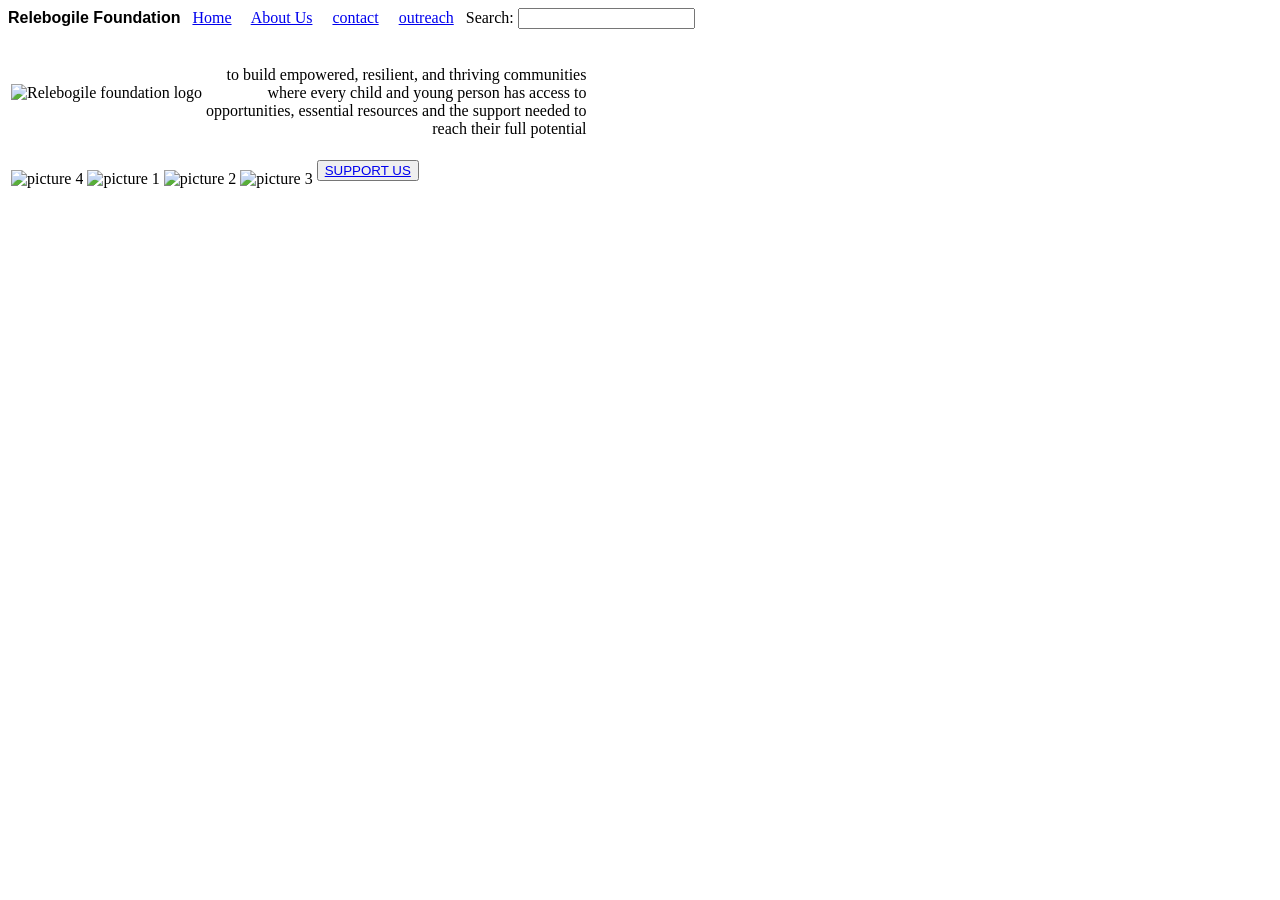
==== index.html @ 785f4602 "6 changes" ====
<!DOCTYPE html>
<html lang="en">
<head>
    <meta charset="UTF-8">
    <meta name="viewport" content="width=device-width, initial-scale=1.0">
    <title>Relebogile Foundation</title>
</head>
<body>
    <!--header tabs(navigation)-->
     <header class="header" >
       <span><strong><font face="Arial">Relebogile Foundation</font></strong></span> 
     <nav style="display:inline;">
    
&nbsp;&nbsp;<a href="index.html">Home</a>&nbsp;&nbsp;
&nbsp;&nbsp;<a href="about.html">About Us</a>&nbsp;&nbsp;
&nbsp;&nbsp;<a href="contact.html">contact</a>&nbsp;&nbsp;
&nbsp;&nbsp;<a href="project.html">outreach</a>&nbsp;&nbsp;

</nav>
<form role="search" style="display:inline;">
    <label for="search">Search:</label>
    <input type="search" id="search" name="search">
</form>
</header>
<!--logo-->
<table>
    <tr>
    <td>
<img src="images/NGO logo.png" width="400" height="400" alt="Relebogile foundation logo"><br>
</td>
<!--mission statement-->
<td>
<p align="right">
 <br>to build empowered, resilient, and thriving communities
 <br>where every child and young person has access to
 <br>opportunities, essential resources and the support needed to
 <br>reach their full potential  
</p>
</td>
</tr>
</table>

<!--4 pictures on the bottom-->
<table>
    <tr>
        <td>
<p style="display: inline;">
<img src="images/picture4.jpg" width="100" height="100" alt="picture 4">
<img src="images/picture1.jpg" width="100" height="100" alt="picture 1">
<img src="images/picture2.avif" width="100" height="100" alt="picture 2">
<img src="images/picture3.avif" width="100" height="100" alt="picture 3">
</p>
</td>
<!--support button-->
<td align="right"><button><a href=support.html>SUPPORT US</a></button></p
</td>
</tr>
</table>
   
</table>
</body>
</html>
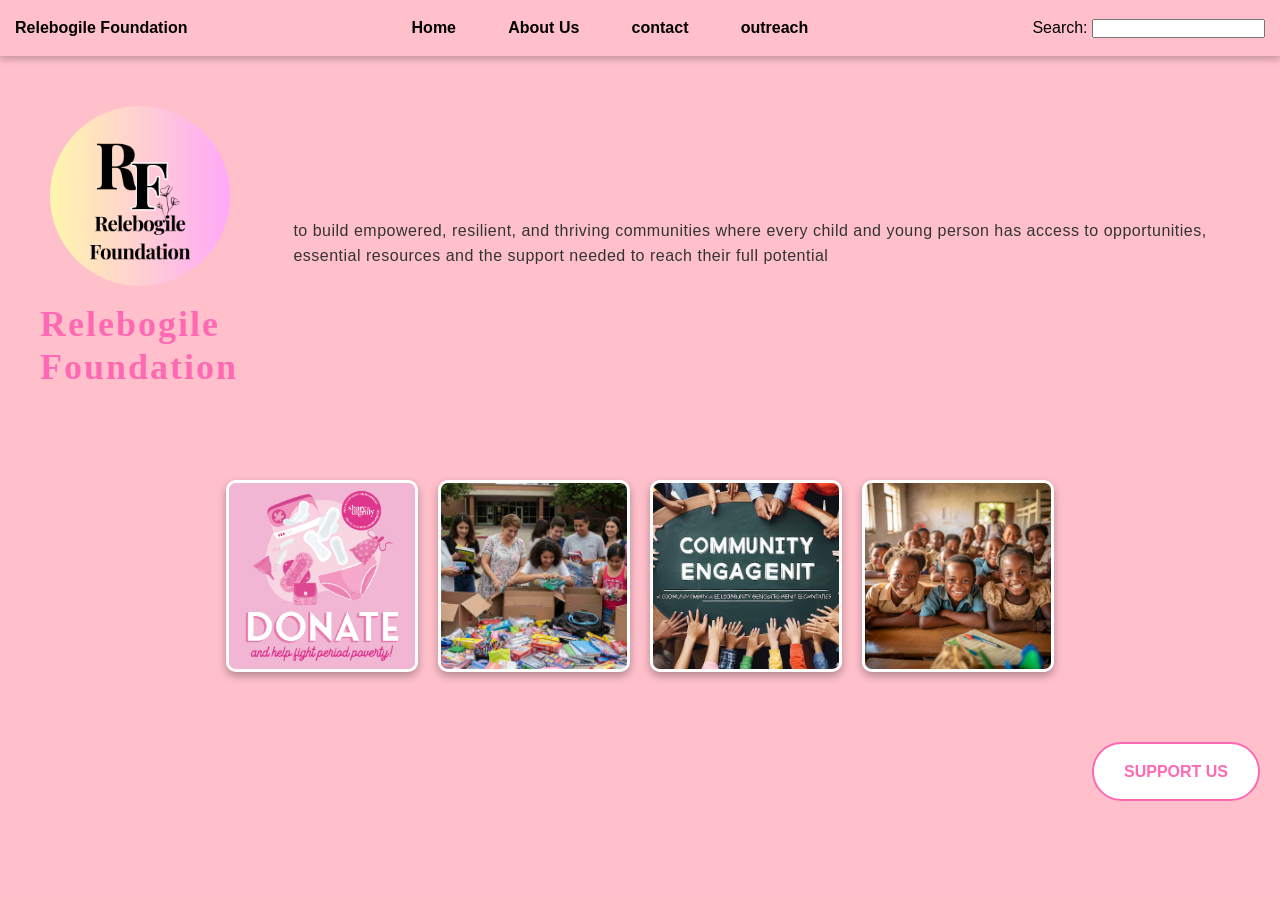
==== commit b961543a: "part 2 part 2" ====
--- a/index.html
+++ b/index.html
@@ -1,62 +1,60 @@
-<!DOCTYPE html>
-<html lang="en">
-<head>
-    <meta charset="UTF-8">
-    <meta name="viewport" content="width=device-width, initial-scale=1.0">
-    <title>Relebogile Foundation</title>
-</head>
-<body>
-    <!--header tabs(navigation)-->
-     <header class="header" >
-       <span><strong><font face="Arial">Relebogile Foundation</font></strong></span> 
-     <nav style="display:inline;">
-    
-&nbsp;&nbsp;<a href="index.html">Home</a>&nbsp;&nbsp;
-&nbsp;&nbsp;<a href="about.html">About Us</a>&nbsp;&nbsp;
-&nbsp;&nbsp;<a href="contact.html">contact</a>&nbsp;&nbsp;
-&nbsp;&nbsp;<a href="project.html">outreach</a>&nbsp;&nbsp;
-
-</nav>
-<form role="search" style="display:inline;">
-    <label for="search">Search:</label>
-    <input type="search" id="search" name="search">
-</form>
-</header>
-<!--logo-->
-<table>
-    <tr>
-    <td>
-<img src="images/NGO logo.png" width="400" height="400" alt="Relebogile foundation logo"><br>
-</td>
-<!--mission statement-->
-<td>
-<p align="right">
- <br>to build empowered, resilient, and thriving communities
- <br>where every child and young person has access to
- <br>opportunities, essential resources and the support needed to
- <br>reach their full potential  
-</p>
-</td>
-</tr>
-</table>
-
-<!--4 pictures on the bottom-->
-<table>
-    <tr>
-        <td>
-<p style="display: inline;">
-<img src="images/picture4.jpg" width="100" height="100" alt="picture 4">
-<img src="images/picture1.jpg" width="100" height="100" alt="picture 1">
-<img src="images/picture2.avif" width="100" height="100" alt="picture 2">
-<img src="images/picture3.avif" width="100" height="100" alt="picture 3">
-</p>
-</td>
-<!--support button-->
-<td align="right"><button><a href=support.html>SUPPORT US</a></button></p
-</td>
-</tr>
-</table>
-   
-</table>
-</body>
+<!DOCTYPE html>
+<html lang="en">
+<head>
+    <meta charset="UTF-8">
+    <meta name="viewport" content="width=device-width, initial-scale=1.0">
+    <title>Relebogile Foundation</title>
+    <link rel="stylesheet" href="style.css">
+</head>
+<body>
+    <!--header tabs(navigation)-->
+     <header class="header" >
+       <span><strong><font face="Arial">Relebogile Foundation</font></strong></span> 
+     <nav style="display:inline;">
+    
+&nbsp;&nbsp;<a href="index.html">Home</a>&nbsp;&nbsp;
+&nbsp;&nbsp;<a href="about.html">About Us</a>&nbsp;&nbsp;
+&nbsp;&nbsp;<a href="contact.html">contact</a>&nbsp;&nbsp;
+&nbsp;&nbsp;<a href="project.html">outreach</a>&nbsp;&nbsp;
+
+</nav>
+<form role="search" style="display:inline;">
+    <label for="search">Search:</label>
+    <input type="search" id="search" name="search">
+</form>
+</header>
+
+<!--mission statement& logo-->
+<section class="hero">
+    <div class="logo">
+<img src="images/NGO logo.png" alt="Relebogile foundation logo">
+ <h1>Relebogile Foundation</h1>
+ </div>
+ <div class=""mission>
+    <p>
+<br>to build empowered, resilient, and thriving communities
+ where every child and young person has access to
+ opportunities, essential resources and the support needed to
+ reach their full potential 
+ </p> 
+</div>
+</section>
+
+
+
+<!--4 pictures on the bottom-->
+<section class="gallery">
+<img src="images/picture4.jpg" alt="Donate pads">
+<img src="images/picture1.jpg"  alt="Donate box">
+<img src="images/picture2.avif" alt="community engagement">
+<img src="images/picture3.avif"  alt="children in a class">
+</section>
+<!--support button-->
+<div class="support-btn">
+<a href=support.html>SUPPORT US</a>
+</div>
+
+   
+</table>
+</body>
 </html>
--- a/style.css
+++ b/style.css
@@ -0,0 +1,165 @@
+*{
+    margin: 0;
+    padding: 0;
+    box-sizing: border-box;
+}
+body{
+    font-family: Arial, Helvetica, sans-serif;
+    background:#ffc0cb;
+    color: #333;
+    line-height: 1.6;
+}
+/*Navigation bar*/
+header {
+    background-color:#ffc0cb;
+    padding: 15px;
+    display: flex;
+    justify-content: space-between;
+    align-items: center;
+    color: black;
+}
+
+header nav a {
+    color: black;
+    text-decoration: none;
+    margin: 0 15px;
+    font-weight: bold;
+}
+header nav a:hover{
+    text-decoration: underline;
+}
+.hero {
+    display: flex;
+    justify-content: space-between;
+    align-items: center;
+    padding: 30px;
+}
+.logo img{
+    width: 200px;
+    height: auto;
+    border-radius: 50%;
+    
+    padding: 10px;
+}
+.mission{
+    max-width: 600px;
+    font-size: 18px;
+    color: #333;
+}
+.gallery {
+    display: flex;
+    justify-content: center;
+    gap:20px;
+    padding:20px;
+}
+.gallery img{
+    width:180px;
+    height:180px;
+    border-radius:10px;
+    object-fit: cover;
+}
+.support-btn a{
+    display: inline-block;
+    background-color: white;
+    color: #ff69b4;
+    padding: 15px 30px;
+    border-radius: 50px;/*oval shape*/
+    font-weight:bold;
+    text-decoration:none;
+    transition:0.3s;
+}
+.support-btn a:hover{
+    background-color: #ff69b4;
+    color:white;
+}
+h1{
+    font-family: 'Georgia',serif;
+    font-size:36px;
+    font-weight: bold;
+    letter-spacing: 2px;
+    line-height: 1.2;
+    color: #ff69b4;
+}
+h2,h3{
+    font-family: 'Arial',sans-serif;
+    font-size: 16px;
+    line-height: 1.6;
+    letter-spacing: 0.5px;
+    color: #333;
+}
+p{
+    font-family: 'Verdana',sans-serif;
+    font-size: 16px;
+    line-height: 1.6;
+    letter-spacing: 0.5px;
+    color: #333;
+}
+.hero{
+    display: flex;
+    flex-direction: row;
+    justify-content: center;
+    padding: 40px;
+}
+.gallery{
+    display: flex;
+    flex-direction: row;
+    justify-content: center;
+    gap: 20px;
+    margin: 30px 0;
+}
+.support-btn{
+    display: flex;
+    justify-content: flex-end;
+    padding: 20px;
+}
+header{
+    background-color: #ffc0cb;
+    box-shadow: 0 4px 6px rgba(0,0,0,0.2);
+ }
+ .gallery img {
+    border: 3px solid #fff;
+    box-shadow: 0 4px 8px rgba(0,0,0,0.3);
+    transition: transform 0.3s;
+ }
+ .gallery img:hover{
+    transform: scale(1.05);
+ }
+ .support-btn a{
+    border: 2px solid#ff69b4;
+ }
+ @media(max-width: 768px){
+    .hero{
+        flex-direction: column;
+        text-align: center;
+    }
+    .gallery{
+        flex-direction: column;
+        align-items: center;
+    }
+    .support-btn{
+        justify-content:center;
+    }
+ }
+ @media(max-width: 480px){
+    body{
+        font-size: 14px;
+    }
+    h1{
+        font-size: 28px;
+    }
+    .gallery img{
+        width:100%;
+        max-width:300px;
+    }
+ }
+body{
+    font-size: 1rem;
+}
+ p{
+    margin-bottom:1.5em;
+ }
+ .gallery img{
+    width: 12em;
+    height: 12em;
+ }
+
